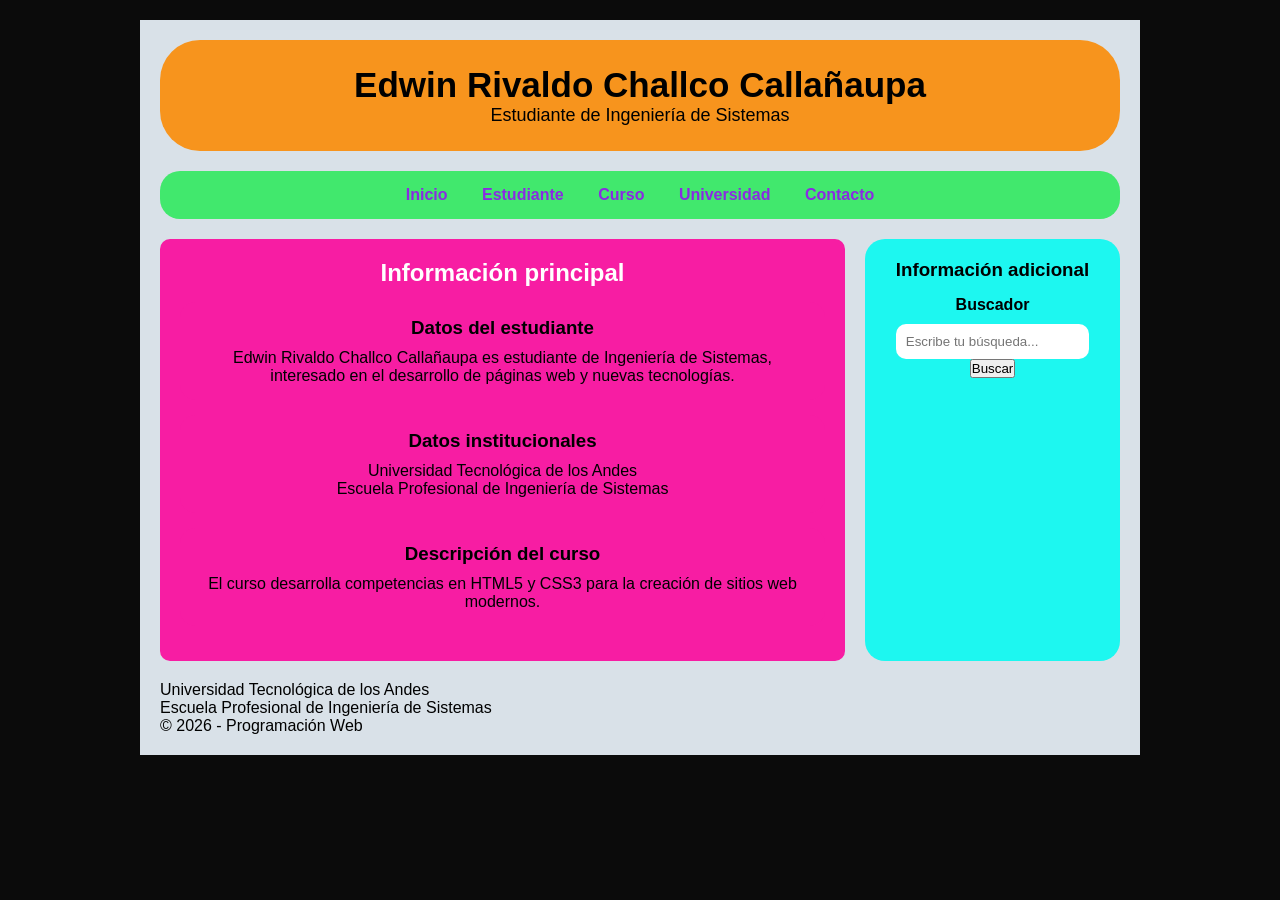
==== index.html @ 8dd186b4 "Add files via upload" ====
<!DOCTYPE html>
<html lang="es">
<head>
    <meta charset="UTF-8">
    <meta name="viewport" content="width=device-width, initial-scale=1.0">
    <title>Aprendiendo CSS y HTML</title>
    <!-- VINCULA EL ARCHIVO CSS CON HTML  -->
    <link rel="stylesheet" href="Miniproyecto.css">
</head>

<body>
    <div class="contenedor1">
        
        <!-- cabecera de la pagina web -->
        <header>
            <h1>Edwin Rivaldo Challco Callañaupa</h1>
            <p>Estudiante de Ingeniería de Sistemas</p>
        </header>

        <nav>
            <ul>
                <li><a href="#inicio">Inicio</a></li>
                <li><a href="#estudiante">Estudiante</a></li>
                <li><a href="#curso">Curso</a></li>
                <li><a href="#universidad">Universidad</a></li>
                <li><a href="#contacto">Contacto</a></li>
            </ul>
        </nav>

        <div class="contenido-central">
            <section>
                <h2>Información principal</h2>

                <article>
                    <h3>Datos del estudiante</h3>
                    <p>Edwin Rivaldo Challco Callañaupa es estudiante de Ingeniería de Sistemas, interesado en el desarrollo de páginas web y nuevas tecnologías.</p>
                </article>

                <article>
                    <h3>Datos institucionales</h3>
                    <p>Universidad Tecnológica de los Andes<br>
                    Escuela Profesional de Ingeniería de Sistemas</p>
                </article>

                <article>
                    <h3>Descripción del curso</h3>
                    <p>El curso desarrolla competencias en HTML5 y CSS3 para la creación de sitios web modernos.</p>
                </article>
            </section>

            <aside>
                <h3>Información adicional</h3>

                <!-- buscador formulario -->
                <div class="buscador">
                    <h4>Buscador</h4>
                    <input type="text" placeholder="Escribe tu búsqueda...">
                    <button type="submit">Buscar</button>
                </div>
            </aside>
        </div>

        <footer>
            <p>Universidad Tecnológica de los Andes</p>
            <p>Escuela Profesional de Ingeniería de Sistemas</p>
            <p>&copy; 2026 - Programación Web</p>
        </footer>

    </div>
</body>
</html>
---- Miniproyecto.css ----
* {
    margin: 0;
    padding: 0;
    box-sizing: border-box;
}
body {
    font-family: Arial, sans-serif;
    background-color: #0b0b0b;
    padding: 20px;
}
.contenedor1 {
    background-color: #d9e1e8;
    width: 90%;
    max-width: 1000px;
    margin: auto;
    padding: 20px;
}
/* hearder*/

header {
    background-color: #f7941d;
    text-align: center;
    padding: 25px;
    border-radius: 40px;
    margin-bottom: 20px;
}

header h1 {
        font-size: 35px;
}
header p {
    font-size: 18px;
   
}

/* nav */

nav {
    background-color: #41e86d;
    padding: 15px;
    border-radius: 20px;
    margin-bottom: 20px;
    text-align:center ;
}
nav ul {
    list-style: none;
}
nav ul li {
    display: inline-block;
    margin: 0 15px;
}

nav ul li a {
    text-decoration: none;
    color: blueviolet;
    font-weight: bold;
}

/* contenido principal   */

.contenido-central {
    display: flex;
    gap: 20px;
    margin-bottom: 20px;
}


section {
    background-color: #f71da3;
    flex: 3;
    padding: 20px;
    border-radius: 10px;
}

section h2 {
    color: white;
    text-align: center;
    margin-bottom: 15px;
}

article {
    background-color: #f71da3;
    padding: 15px;
    margin-bottom: 15px;
    border-radius: 15px;
    text-align: center;
}
article h3 {
    margin-bottom: 10px;
}

/* aside */
aside {
    background-color: #1df7f0;
    flex: 1;
    padding: 20px;
    border-radius: 20px;
    text-align: center;
}
aside h3 {
    margin-bottom: 15px;
}
/* buscador */
.buscador {
      margin-bottom: 20px;
}

.buscador h4   {
    margin-bottom: 10px;
}
.buscador input{
    width: 90%;
    padding: 10px;
    border: 1px solid #ccc;
    border-radius: 10px;
    border: none;
}
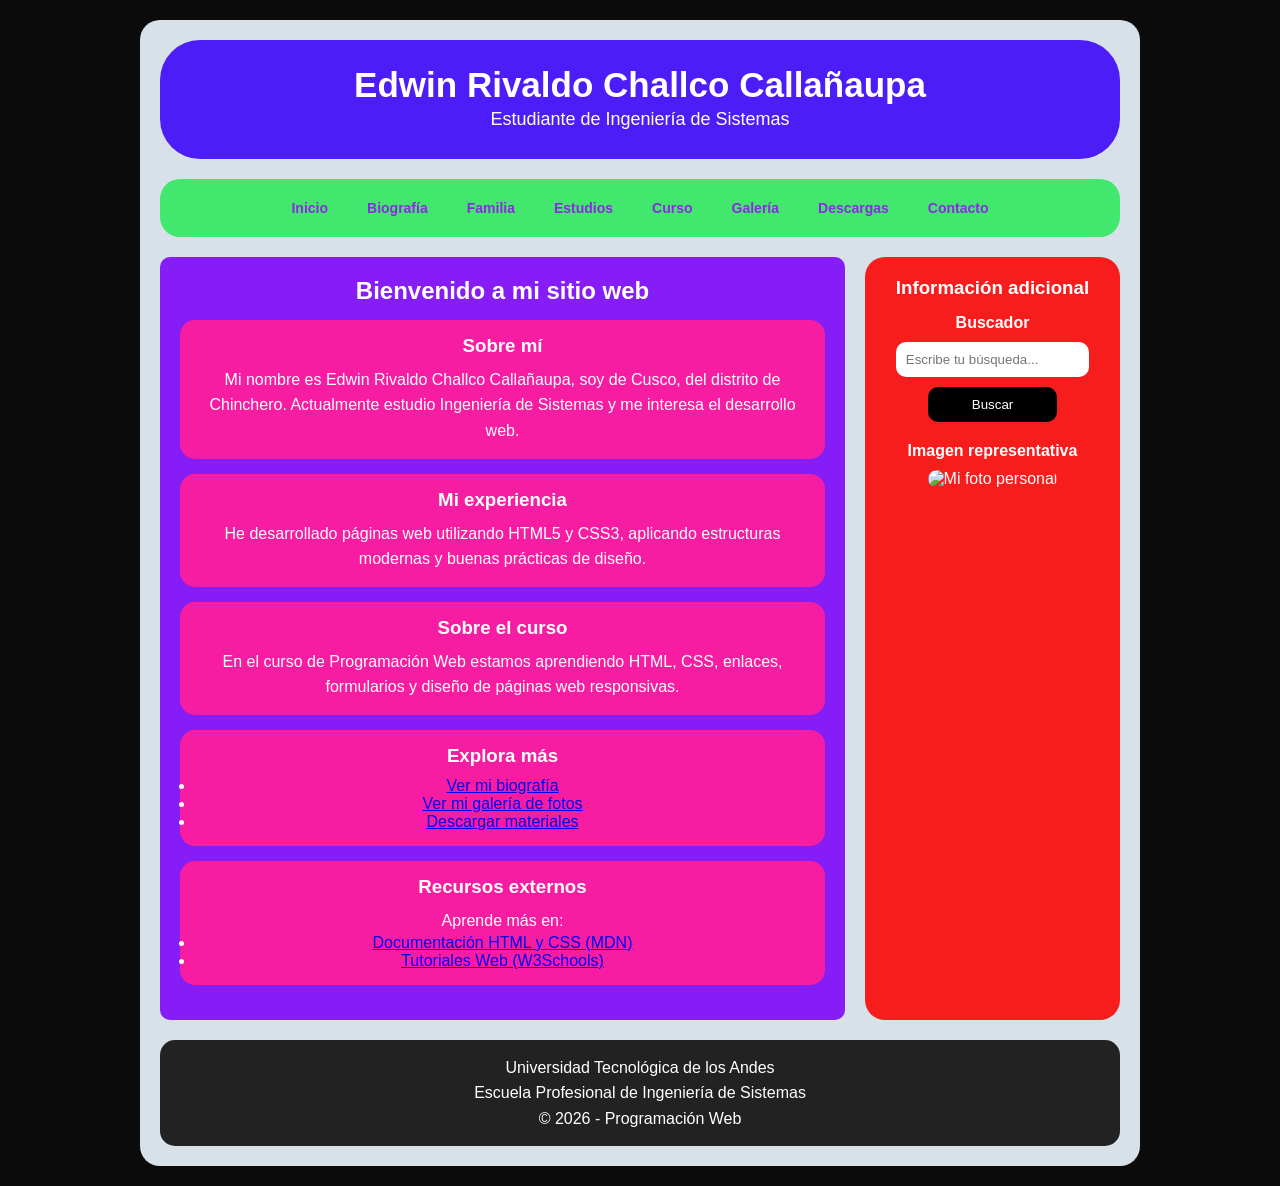
==== commit 0335dab2: "Add files via upload" ====
--- a/index.html
+++ b/index.html
@@ -3,63 +3,119 @@
 <head>
     <meta charset="UTF-8">
     <meta name="viewport" content="width=device-width, initial-scale=1.0">
-    <title>Aprendiendo CSS y HTML</title>
-    <!-- VINCULA EL ARCHIVO CSS CON HTML  -->
+    <title>Inicio - Edwin Challco</title>
+
+    <!-- Enlace CSS -->
     <link rel="stylesheet" href="Miniproyecto.css">
 </head>
 
 <body>
+
     <div class="contenedor1">
-        
-        <!-- cabecera de la pagina web -->
+
+        <!-- CABECERA -->
         <header>
             <h1>Edwin Rivaldo Challco Callañaupa</h1>
             <p>Estudiante de Ingeniería de Sistemas</p>
         </header>
 
+        <!-- MENÚ DE NAVEGACIÓN -->
         <nav>
             <ul>
-                <li><a href="#inicio">Inicio</a></li>
-                <li><a href="#estudiante">Estudiante</a></li>
-                <li><a href="#curso">Curso</a></li>
-                <li><a href="#universidad">Universidad</a></li>
-                <li><a href="#contacto">Contacto</a></li>
+                <li><a href="index.html">Inicio</a></li>
+                <li><a href="biografia.html">Biografía</a></li>
+                <li><a href="familia.html">Familia</a></li>
+                <li><a href="estudios.html">Estudios</a></li>
+                <li><a href="curso.html">Curso</a></li>
+                <li><a href="galeria.html">Galería</a></li>
+                <li><a href="descargas.html">Descargas</a></li>
+                <li><a href="contacto.html">Contacto</a></li>
             </ul>
         </nav>
 
+        <!-- CONTENIDO PRINCIPAL -->
         <div class="contenido-central">
+
             <section>
-                <h2>Información principal</h2>
+                <h2>Bienvenido a mi sitio web</h2>
 
                 <article>
-                    <h3>Datos del estudiante</h3>
-                    <p>Edwin Rivaldo Challco Callañaupa es estudiante de Ingeniería de Sistemas, interesado en el desarrollo de páginas web y nuevas tecnologías.</p>
+                    <h3>Sobre mí</h3>
+                    <p>
+                        Mi nombre es Edwin Rivaldo Challco Callañaupa, soy de Cusco, del distrito de Chinchero.
+                        Actualmente estudio Ingeniería de Sistemas y me interesa el desarrollo web.
+                    </p>
                 </article>
 
                 <article>
-                    <h3>Datos institucionales</h3>
-                    <p>Universidad Tecnológica de los Andes<br>
-                    Escuela Profesional de Ingeniería de Sistemas</p>
+                    <h3>Mi experiencia</h3>
+                    <p>
+                        He desarrollado páginas web utilizando HTML5 y CSS3, aplicando estructuras modernas
+                        y buenas prácticas de diseño.
+                    </p>
                 </article>
 
                 <article>
-                    <h3>Descripción del curso</h3>
-                    <p>El curso desarrolla competencias en HTML5 y CSS3 para la creación de sitios web modernos.</p>
+                    <h3>Sobre el curso</h3>
+                    <p>
+                        En el curso de Programación Web estamos aprendiendo HTML, CSS, enlaces,
+                        formularios y diseño de páginas web responsivas.
+                    </p>
                 </article>
+
+                <!-- ENLACES INTERNOS (RELATIVOS) -->
+                <article>
+                    <h3>Explora más</h3>
+                    <ul>
+                        <li><a href="biografia.html">Ver mi biografía</a></li>
+                        <li><a href="galeria.html">Ver mi galería de fotos</a></li>
+                        <li><a href="descargas.html">Descargar materiales</a></li>
+                    </ul>
+                </article>
+
+                <!-- ENLACES EXTERNOS (ABSOLUTOS) -->
+                <article>
+                    <h3>Recursos externos</h3>
+                    <p>Aprende más en:</p>
+                    <ul>
+                        <li>
+                            <a href="https://developer.mozilla.org/es/" target="_blank">
+                                Documentación HTML y CSS (MDN)
+                            </a>
+                        </li>
+                        <li>
+                            <a href="https://www.w3schools.com/" target="_blank">
+                                Tutoriales Web (W3Schools)
+                            </a>
+                        </li>
+                    </ul>
+                </article>
+
             </section>
 
+            <!-- BARRA LATERAL -->
             <aside>
+
                 <h3>Información adicional</h3>
 
-                <!-- buscador formulario -->
+                <!-- BUSCADOR -->
                 <div class="buscador">
                     <h4>Buscador</h4>
-                    <input type="text" placeholder="Escribe tu búsqueda...">
-                    <button type="submit">Buscar</button>
+                    <input type="text" id="buscar" placeholder="Escribe tu búsqueda...">
+                    <button onclick="buscarTexto()">Buscar</button>
                 </div>
+
+                <!-- IMAGEN -->
+                <div>
+                    <h4>Imagen representativa</h4>
+                    <img src="img/foto1.jpg" alt="Mi foto personal" width="200">
+                </div>
+
             </aside>
+
         </div>
 
+        <!-- PIE DE PÁGINA -->
         <footer>
             <p>Universidad Tecnológica de los Andes</p>
             <p>Escuela Profesional de Ingeniería de Sistemas</p>
@@ -67,5 +123,14 @@
         </footer>
 
     </div>
+
+    <!-- SCRIPT BUSCADOR -->
+    <script>
+        function buscarTexto() {
+            let texto = document.getElementById("buscar").value;
+            alert("Buscaste: " + texto);
+        }
+    </script>
+
 </body>
 </html>
--- a/Miniproyecto.css
+++ b/Miniproyecto.css
@@ -1,117 +1,210 @@
+/* ===== RESET GENERAL ===== */
 * {
     margin: 0;
     padding: 0;
     box-sizing: border-box;
 }
+
+/* ===== BODY ===== */
 body {
     font-family: Arial, sans-serif;
     background-color: #0b0b0b;
     padding: 20px;
 }
+
+/* ===== CONTENEDOR PRINCIPAL ===== */
 .contenedor1 {
     background-color: #d9e1e8;
     width: 90%;
     max-width: 1000px;
     margin: auto;
     padding: 20px;
-}
-/* hearder*/
-
+    border-radius: 20px;
+}
+
+/* ===== HEADER ===== */
 header {
-    background-color: #f7941d;
+    background-color: #4c1df7;
     text-align: center;
     padding: 25px;
     border-radius: 40px;
     margin-bottom: 20px;
+    color: white;
 }
 
 header h1 {
-        font-size: 35px;
-}
+    font-size: 35px;
+}
+
 header p {
     font-size: 18px;
-   
-}
-
-/* nav */
-
+}
+
+/* ===== NAV (ARREGLADO) ===== */
 nav {
     background-color: #41e86d;
-    padding: 15px;
+    padding: 20px;
     border-radius: 20px;
     margin-bottom: 20px;
-    text-align:center ;
-}
+}
+
+/* MENÚ FLEX */
 nav ul {
     list-style: none;
-}
+    display: flex;
+    justify-content: center;
+    align-items: center;
+    gap: 15px;
+    flex-wrap: nowrap; /* evita salto de línea */
+}
+
+/* ITEMS */
 nav ul li {
-    display: inline-block;
-    margin: 0 15px;
-}
-
+    margin: 0;
+}
+
+/* LINKS */
 nav ul li a {
     text-decoration: none;
     color: blueviolet;
     font-weight: bold;
-}
-
-/* contenido principal   */
-
+    padding: 8px 12px;
+    border-radius: 10px;
+    font-size: 14px;
+}
+
+/* EFECTO HOVER */
+nav ul li a:hover {
+    color: white;
+    background-color: #000;
+    transition: 0.3s;
+}
+
+/* ===== CONTENIDO PRINCIPAL ===== */
 .contenido-central {
     display: flex;
     gap: 20px;
     margin-bottom: 20px;
 }
 
-
+/* ===== SECTION ===== */
 section {
-    background-color: #f71da3;
+    background-color: #861df7;
     flex: 3;
     padding: 20px;
     border-radius: 10px;
+    color: white;
 }
 
 section h2 {
-    color: white;
     text-align: center;
     margin-bottom: 15px;
 }
 
+/* ===== ARTICLE ===== */
 article {
     background-color: #f71da3;
     padding: 15px;
     margin-bottom: 15px;
     border-radius: 15px;
     text-align: center;
-}
+    color: white;
+}
+
 article h3 {
     margin-bottom: 10px;
 }
 
-/* aside */
+/* ===== ASIDE ===== */
 aside {
-    background-color: #1df7f0;
+    background-color: #f71d1d;
     flex: 1;
     padding: 20px;
     border-radius: 20px;
     text-align: center;
-}
+    color: white;
+}
+
 aside h3 {
     margin-bottom: 15px;
 }
-/* buscador */
+
+/* ===== BUSCADOR ===== */
 .buscador {
-      margin-bottom: 20px;
-}
-
-.buscador h4   {
+    margin-bottom: 20px;
+}
+
+.buscador h4 {
     margin-bottom: 10px;
 }
-.buscador input{
+
+.buscador input {
     width: 90%;
     padding: 10px;
-    border: 1px solid #ccc;
     border-radius: 10px;
     border: none;
+    outline: none;
+}
+
+/* BOTÓN BUSCAR */
+.buscador button {
+    margin-top: 10px;
+    padding: 10px;
+    width: 60%;
+    border: none;
+    background-color: #000;
+    color: white;
+    border-radius: 10px;
+    cursor: pointer;
+}
+
+.buscador button:hover {
+    background-color: #333;
+}
+
+/* ===== IMÁGENES ===== */
+img {
+    margin-top: 10px;
+    border-radius: 15px;
+    max-width: 100%;
+    transition: transform 0.3s;
+}
+
+img:hover {
+    transform: scale(1.05);
+}
+
+/* ===== TEXTO ===== */
+p {
+    line-height: 1.6;
+}
+
+/* ===== FOOTER ===== */
+footer {
+    background-color: #222;
+    color: white;
+    text-align: center;
+    padding: 15px;
+    border-radius: 15px;
+}
+
+/* ===== RESPONSIVE (CELULAR) ===== */
+@media (max-width: 768px) {
+
+    .contenido-central {
+        flex-direction: column;
+    }
+
+    nav ul {
+        flex-wrap: wrap; /* en celular sí puede bajar */
+        gap: 10px;
+    }
+
+    header h1 {
+        font-size: 25px;
+    }
+
+    section {
+        font-size: 14px;
+    }
 }
